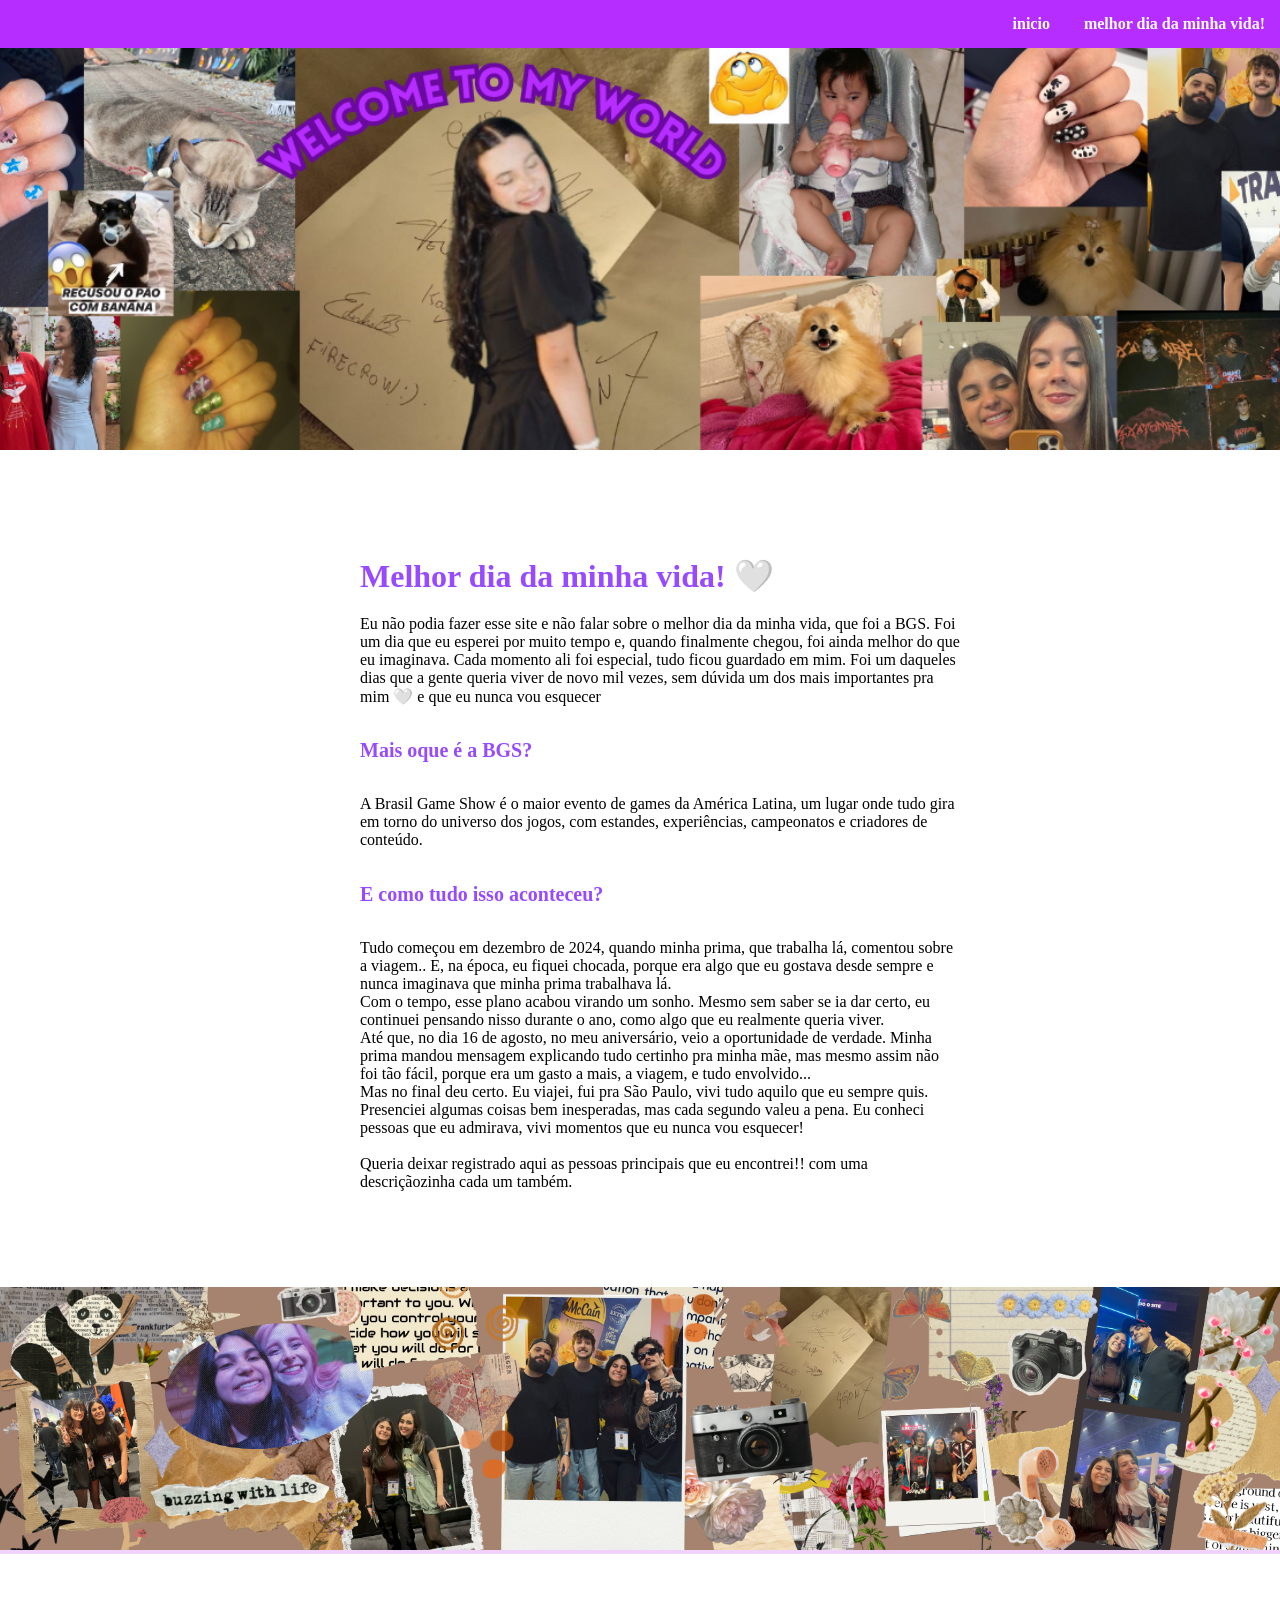
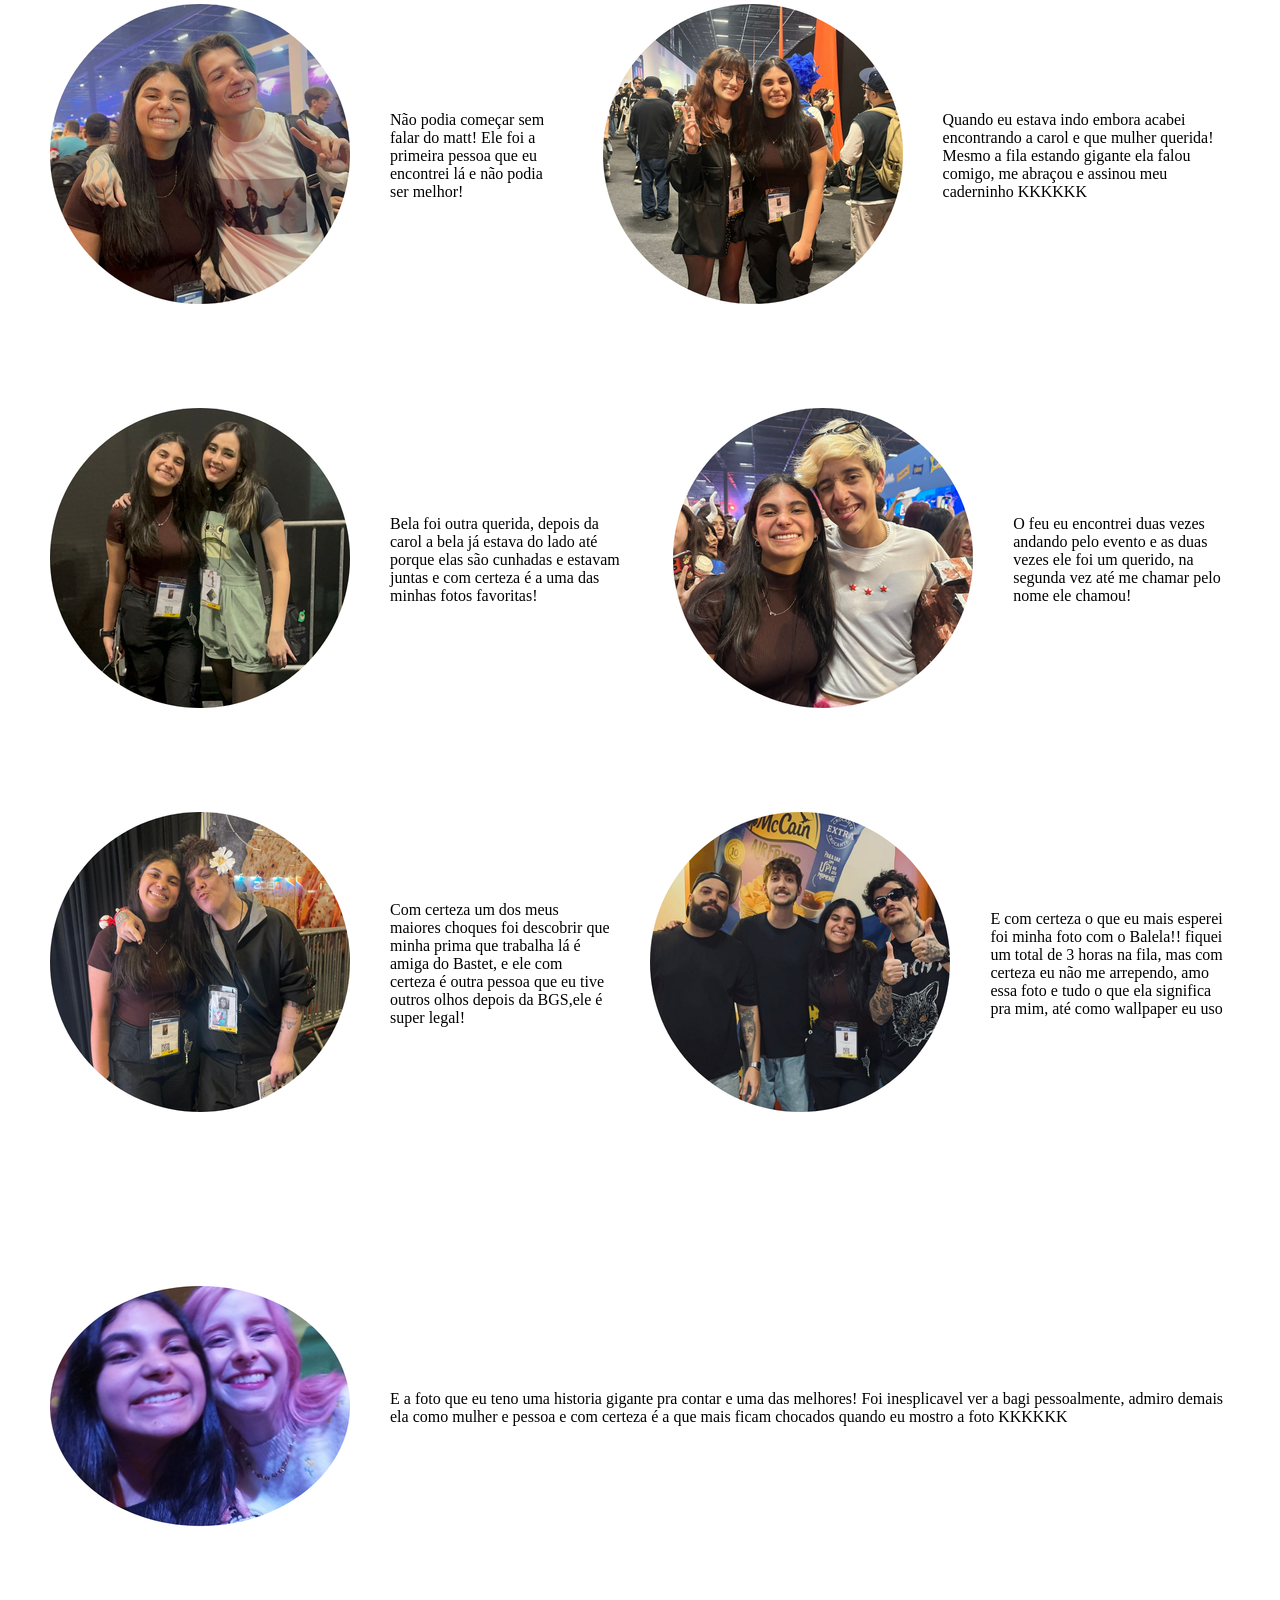
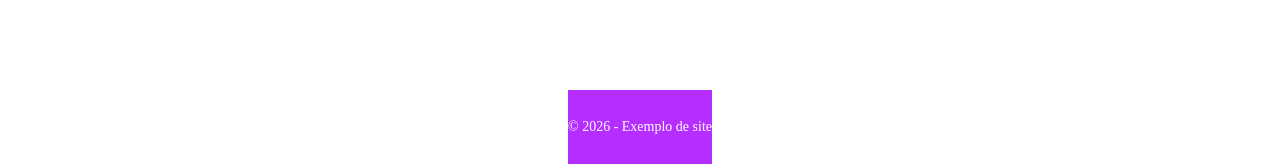
==== melhor.html @ 15855357 "first commit" ====
<!DOCTYPE html>
<html lang="pt-br">

<head>
    <meta charset="UTF-8">
    <meta name="viewport" content="width=device-width, initial-scale=1.0">
    <title>celini</title>
    <link rel="stylesheet" href="style.css">
</head>

<body>
    <!-- Cabeçalho da pagina-->
    <header>
        <!-- Area do menu navegaçao-->
        <nav class="menu">
            <ul>
                <!-- Menu com os lnks para outras paginas-->
                <li><a href="index.html">inicio</a></li>
                <li><a href="melhor.html">melhor dia da minha vida!</a></li>
            </ul>
        </nav>

    </header>
    <main>
        <section class="hero">
            <img src="img/_banner.png" alt="Banner inicial" class="hero-img">
        </section>

        <section id="sobre" class="sobre">
            <!-- container principal que organiza a imagem e o texto
            lado a lado-->
            <div class="container-sobre">
                <!--Coluna da imagem ilustriva-->
                <div class="sobre-imagem">
                    <img src="img/energia.jpg" alt="">
                </div>
                <!--Coluna do texto com descrição e valores-->
                <div class="sobre-texto">
                    <h2>Melhor dia da minha vida! 🤍</h2>
                    <p> Eu não podia fazer esse site e não falar sobre o melhor dia da minha vida,
                        que foi a BGS. Foi um dia que eu esperei por muito tempo e, quando finalmente chegou, foi ainda
                        melhor
                        do que eu imaginava. Cada momento ali foi especial, tudo ficou guardado em mim.
                        Foi um daqueles dias que a gente queria viver de novo mil vezes, sem dúvida um dos mais
                        importantes pra mim 🤍
                        e que eu nunca vou esquecer
                    <div class="sobre-texto">
                        <h5>Mais oque é a BGS?</h5>
                        <p>A Brasil Game Show é o maior evento de games da América Latina,
                            um lugar onde tudo gira em torno do universo dos jogos,
                            com estandes, experiências, campeonatos e criadores de conteúdo.

                            <h5>E como tudo isso aconteceu?</h5>
                            Tudo começou em dezembro de 2024, quando minha prima, que trabalha lá,
                            comentou sobre a viagem.. E, na época, eu fiquei chocada, porque era algo que eu gostava
                            desde
                            sempre e nunca imaginava
                            que minha prima trabalhava lá.
                            <br>Com o tempo, esse plano acabou virando um sonho. Mesmo sem saber se ia dar certo, eu
                            continuei pensando nisso
                            durante o ano, como algo que eu realmente queria viver.
                            <br> Até que, no dia 16 de agosto, no meu aniversário, veio a oportunidade de verdade. Minha
                            prima mandou mensagem explicando
                            tudo certinho pra minha mãe, mas mesmo assim não foi tão fácil, porque era um gasto a mais,
                            a
                            viagem, e tudo envolvido...
                            <br>Mas no final deu certo. Eu viajei, fui pra São Paulo, vivi tudo aquilo que eu sempre
                            quis.
                            Presenciei algumas coisas
                            bem inesperadas, mas cada segundo valeu a pena. Eu conheci pessoas que eu admirava, vivi
                            momentos que eu nunca vou esquecer!

                            <br><br>

                            Queria deixar registrado aqui as pessoas principais que eu encontrei!! com uma
                            descriçãozinha
                            cada um também.
                            <br>
                        </p>
                    </div>
                </div>
            </div>
        </section>
        <section>
            <div class="sobre-imagem-banner">
                <img src="img/Banner BGS.png" alt="">
            </div>
        </section>
        <section class="container-sobre2">


            <div class="sobre-imagem-melhor">
                <div>
                    <img src="img/matt.png" alt="">
                </div>
                <div>
                    <p>Não podia começar sem falar do matt! Ele foi a primeira pessoa que eu encontrei lá e não
                        podia ser melhor!</p>
                </div>
                <div>
                    <img src="img/carol.png" alt="">
                </div>
                <div>
                    <p>Quando eu estava indo embora acabei encontrando a carol e que mulher querida! Mesmo a fila estando gigante
                        ela falou comigo, me abraçou e assinou meu caderninho KKKKKK
                    </p>
                </div>

            </div>

            
        </section>
        <section class="container-sobre2">


            <div class="sobre-imagem-melhor">
                <div>
                    <img src="img/bela.png" alt="">
                </div>
                <div>
                    <p>Bela foi outra querida, depois da carol a bela já estava do lado até porque elas são cunhadas e estavam juntas
                        e com certeza é a uma das minhas fotos favoritas! 
                    </p>
                </div>
                <div>
                    <img src="img/feu.png" alt="">
                </div>
                <div>
                    <p>O feu eu encontrei duas vezes andando pelo evento e as duas vezes ele foi um querido,
                        na segunda vez até me chamar pelo nome ele chamou!
                    </p>
                </div>

            </div>

            
        </section>

        <section class="container-sobre2">


            <div class="sobre-imagem-melhor">
                <div>
                    <img src="img/bastet.png" alt="">
                </div>
                <div>
                    <p>Com certeza um dos meus maiores choques foi descobrir que minha prima que trabalha lá é
                        amiga do Bastet, e ele com certeza é outra pessoa que eu tive outros olhos depois da BGS,ele é
                        super legal! 
                    </p>
                </div>
                <div>
                    <img src="img/balela.png" alt="">
                </div>
                <div>
                    <p>E com certeza o que eu mais esperei foi minha foto com o Balela!! fiquei um total de 3 horas na fila,
                        mas com certeza eu não me arrependo, amo essa foto e tudo o que ela significa pra mim, até como wallpaper
                        eu uso
                    </p>
                </div>

            </div>

            <section class="container-sobre3">


            <div class="sobre-imagem-melhor">
                <div>
                    <img src="img/bagi.png" alt="">
                </div>
                <div>
                    <p>E a foto que eu teno uma historia gigante pra contar e uma das melhores!
                        Foi inesplicavel ver a bagi pessoalmente, admiro demais ela como mulher e pessoa
                        e com certeza é a que mais ficam chocados quando eu mostro a foto KKKKKK
                    </p>
                </div>

            
        </section>

</body>
<footer>
    <p>&copy; 2026 - Exemplo de site</p>
</footer>


</html>
---- style.css ----
body {
    font-family: Georgia, 'Times New Roman', Times, serif;
    background-color: #f1d2ff;
    margin: 0;
}
.menu{
    background-color: #b52dff;/* cor de fundo do menu */
    text-align: right; /* coloque os itens a direita*/
    padding: 15px 0; /* espaço interno */
    position: fixed; /*Menu fica fixo no topo ao rolar a pagina */
    width: 100%; /*Ocupa toda a largura*/
    top: 0;/* fixa no topo*/
    left: 0;
    z-index: 10;/* Fica acima do conteúdo*/
}
.menu ul{ 
    list-style: none; /* remove marcadores da lista*/
    margin: 0;
    padding: 0;
}
.menu li {
    display: inline; /*itens lado a lado*/
    margin: 0 15px; /*espaço entre os itens*/
}
.menu a{
    color: #ffffff; /* cor do texto*/
    text-decoration: none; /*remove sublinhado*/
    font-weight: bold;
} 
/* efeito ao passar o mouse*/
.menu a:hover{
    text-decoration: underline;
    color: #f1d2ff;
    font-size: 18px;
}
/* -----------------SEÇÃO SOBRE-----------------*/
.sobre {
    background-color: #ffffff; /* fundo claro para destacar a seção*/
padding: 80px 20px; /* espaçamento interno da seção*/
}
/* container principal que organiza colunas */
.container-sobre {
    display: flex; /* ativa o flexbox para alinhar colunas lado a lado*/
    align-items: center; /* alinha verticalmente no centro */
    justify-content: center; /* espaço entre imagem e texto */ 
    gap: 40px; /* espaço entre imagem e texto */
    flex-wrap: wrap; /* faz os elementos quebrarem linha em telas menores (responsivo) */
}
/* coluna do texto*/
.sobre-texto {
    max-width: 600px; /* limita largura do texto para melhor leitura*/
}

/* estilo do titulo principal da seção */
.sobre-texto h2 {
    color: rgb(152, 74, 255); /* cor azul do titulo*/
    margin-bottom: 20px; /* espaço abaixo do titulo */
    font-size: 2em; /* tamanho maior do texto*/

}
.sobre-texto h3 {
    color: rgb(152, 74, 255);
    margin-top: 30px; /* espaço acima do subtitulo */
    margin-bottom: 20px; /* espaço abaixo do subtitulo*/
}
.sobre-texto h5 {
    color: rgb(152, 74, 255);
    font-size: 20px;
}

/* container dos cards de valores*/
.valores {
    display: flex; /* flexbox para alinhar os cards */
    flex-wrap: wrap; /*quebra de linha em telas menores*/
    gap: 20px /* espaço entre os cards*/
}
/* cada card de valor unhas*/
.valor-card {
    background-color: #f1d2ff; /* fundo branco para destaque*/
    padding: 20px; /* espaço interno do card */
    border-radius: 10px; /* bordas arredondadas */
    flex: 1 1 200px; /* responsivo: ocupa espaço e se ajusta */
    box-shadow: 0 0 8px rgba(0,0,0,0.1); /* sombra leve */
}
/* titulo do card*/
.valor-card h4 {
    color: rgb(152, 74, 255); /* azul do titulo */
    margin-bottom: 10px; /* espaço abaixo do titulo */
    }
.valor-card img {
    width: 300px; 
}


/* texto do card */
.valor-card p {
    font-size: .95em; /* tamanho da fonte um pouco menor*/
    line-height: 1.4; /* espaçamento entre linhas para melhor leitura*/
}
.contato-form{
    max-width: 600px; /* largura maxima do formulario*/
    margin: 80px auto; /* centralizada horizontamentente e da espaço vertical*/
    background-color: rgb(255, 255, 255); /*cor do fundo do formulario*/
    padding: 30px; /*espaço inteiro*/
    border-radius: 10px; /*bordinhas arredondadas*/
    box-shadow: 0 0 10px rgba(0, 0, 0, 0.1);
    text-align: left; /*alinha textos a esquerda*/
}

.contato-form h1 {
    text-align: center;/*titulo centralizado*/
    margin-bottom: 20px;
    color: rgb(152, 74, 255); /*cor do titulo*/
}
.contato-form p {
    text-align: center;
    margin-bottom: 30px;
}
/*estilo dos labels*/
.contato-form label {
    display: block; /*cada label em linha separada */
    margin-bottom: 5px; /*espaço entre as linhas*/
    font-weight: bold;
}

.contato-form input,
.contato-form textarea {
    width: 100%;
    padding: 10px 5px;
    margin-bottom: 20px;
    border: 1px solid;
    border-radius: 5 px;
    font-size: 1em;
}
.contato-form button {
    background-color: #b52dff;
    color: #ffffff;
    padding: 12px 20px;
    border: none;
    border-radius: 5px;
    font-weight: bold;
    cursor: pointer;
}
.contato-form button:hover {
    background-color: #b52dff;
}

footer {
    background-color: #b52dff;
    color: #ffffff;
    text-align: center;
    padding: 15px 0;
    margin-top: 40px;
    font-size: 14px;
}
.hero {
    position: relative; /*necessario para posicionar o conteudo sobre a iamgem*/
    width: 100%;
    height: 50vh; /*ocupa toda ou parcial a altura da tela*/
    overflow: hidden; /* evita que a imagem ultrapasse a seção*/ 
}
/*imagem do banner*/
.hero-img {
    width: 100%; /*ocupa toda a largura*/
    height: 100%; /*ocupa toda a altura da seção*/
    object-fit: cover; /*corta e ajusta a imagem proporcionalmente*/
}

/*coluna da imagem*/
.sobre-imagem img {
    width: 100%; /*ocupa toda a largura disponivel da coluna*/
    max-width: 400px; /*limita o tamanho maximo da imagem*/
    border-radius: 10px; /*bordas redondas*/
    box-shadow: 0 5px 15px rgba(0, 0, 0, 0.1); /*sombra leve*/
}
.sobre-imagem-melhor{
    display: flex; /* ativa o flexbox para alinhar colunas lado a lado*/
    align-items: center; /* alinha verticalmente no centro */
    justify-content: center; /* espaço entre imagem e texto */ 
    gap: 40px; /* espaço entre imagem e texto */
    margin: 50px;
}
.sobre-imagem-melhor img {
    width: 300px; /*ocupa toda a largura disponivel da coluna*/
    max-width: 400px; /*limita o tamanho maximo da imagem*/
}

.sobre-imagem-banner img{
    width: 100%;
}

.container-sobre2 {
    background-color: #ffffff;
    display: flex; /* ativa o flexbox para alinhar colunas lado a lado*/
    align-items: center; /* alinha verticalmente no centro */
    justify-content: center; /* espaço entre imagem e texto */ 
    gap: 40px; /* espaço entre imagem e texto */
    flex-wrap: wrap; /* faz os elementos quebrarem linha em telas menores (responsivo) */
}

.container-sobre3 {
    background-color: #ffffff;
    display: flex; /* ativa o flexbox para alinhar colunas lado a lado*/
    align-items: center; /* alinha verticalmente no centro */
    justify-content: center; /* espaço entre imagem e texto */ 
    gap: 40px; /* espaço entre imagem e texto */
    flex-wrap: wrap; /* faz os elementos quebrarem linha em telas menores (responsivo) */
}
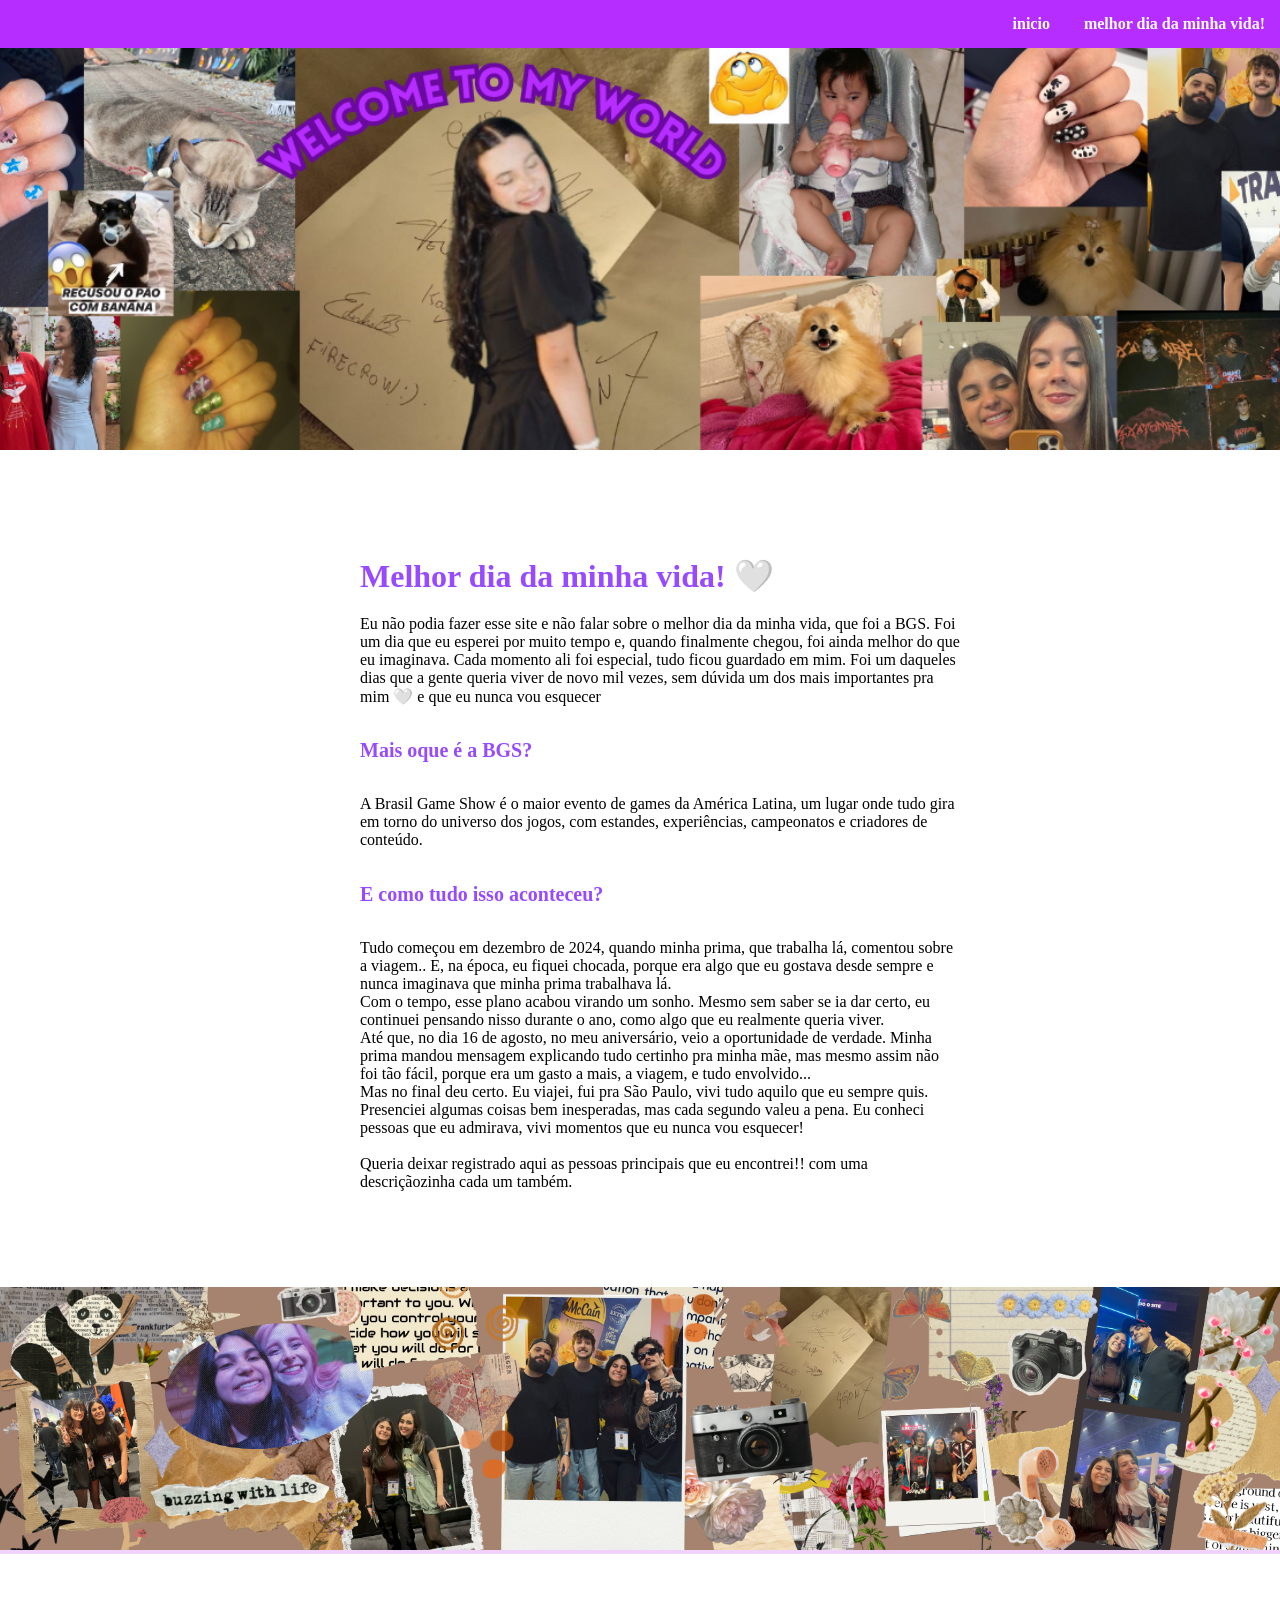
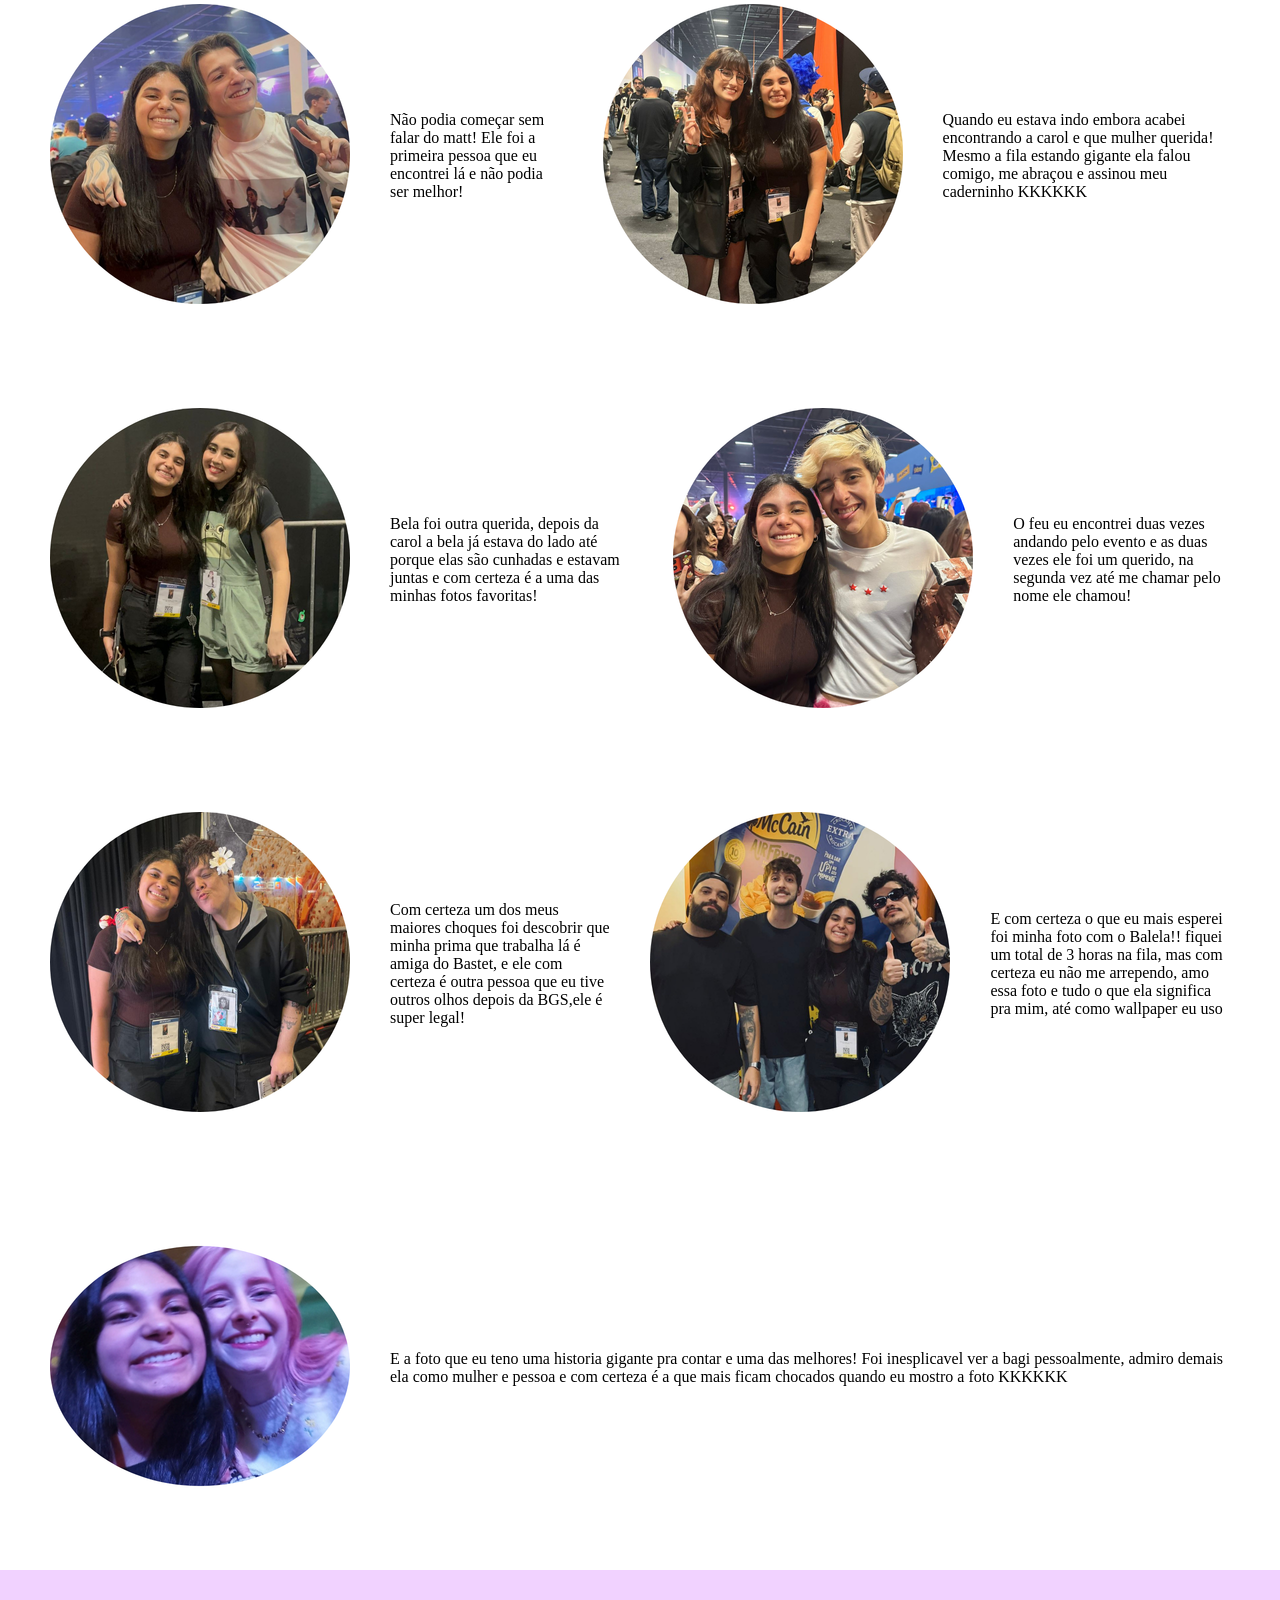
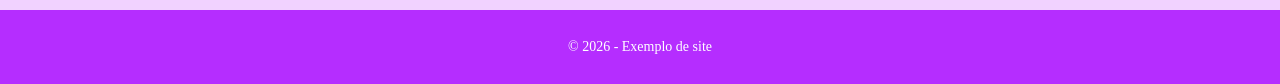
==== commit 731fc8a8: "first commit" ====
--- a/melhor.html
+++ b/melhor.html
@@ -160,6 +160,7 @@
                 </div>
 
             </div>
+            </section>
 
             <section class="container-sobre3">
 
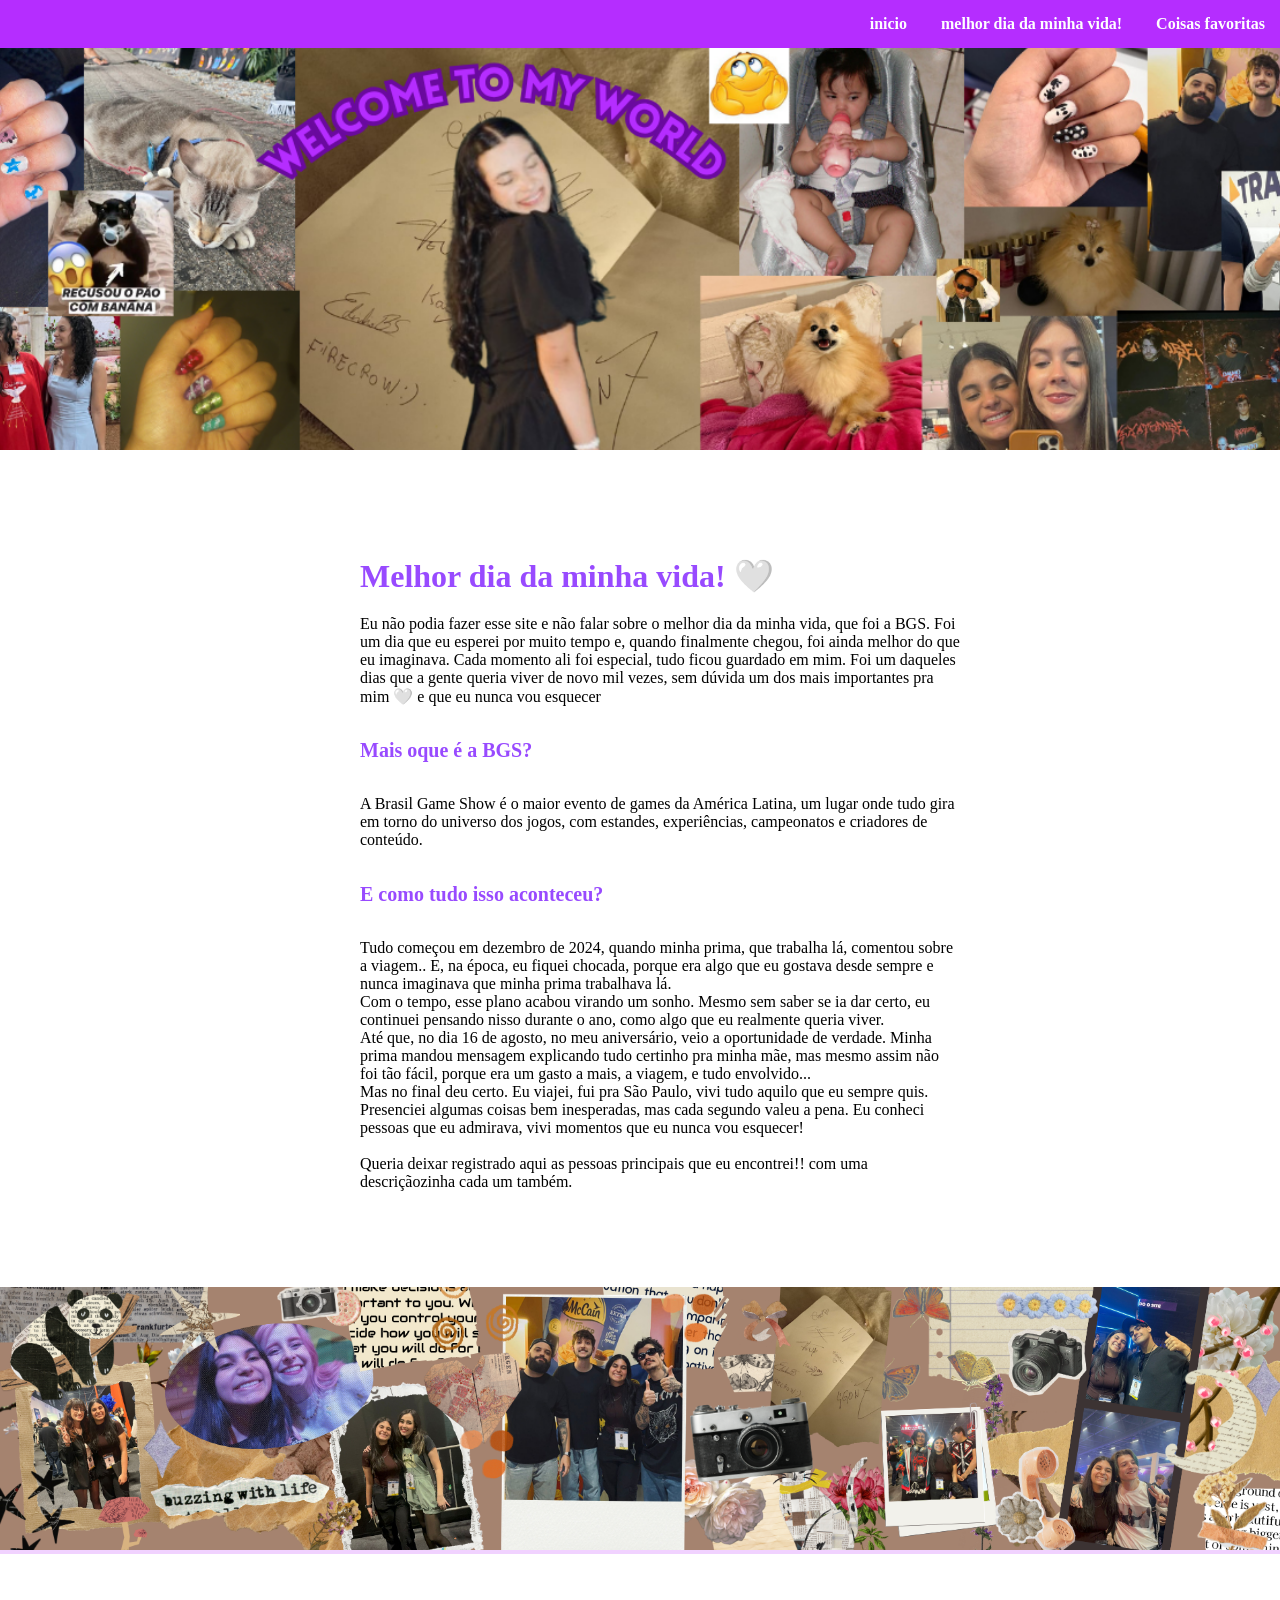
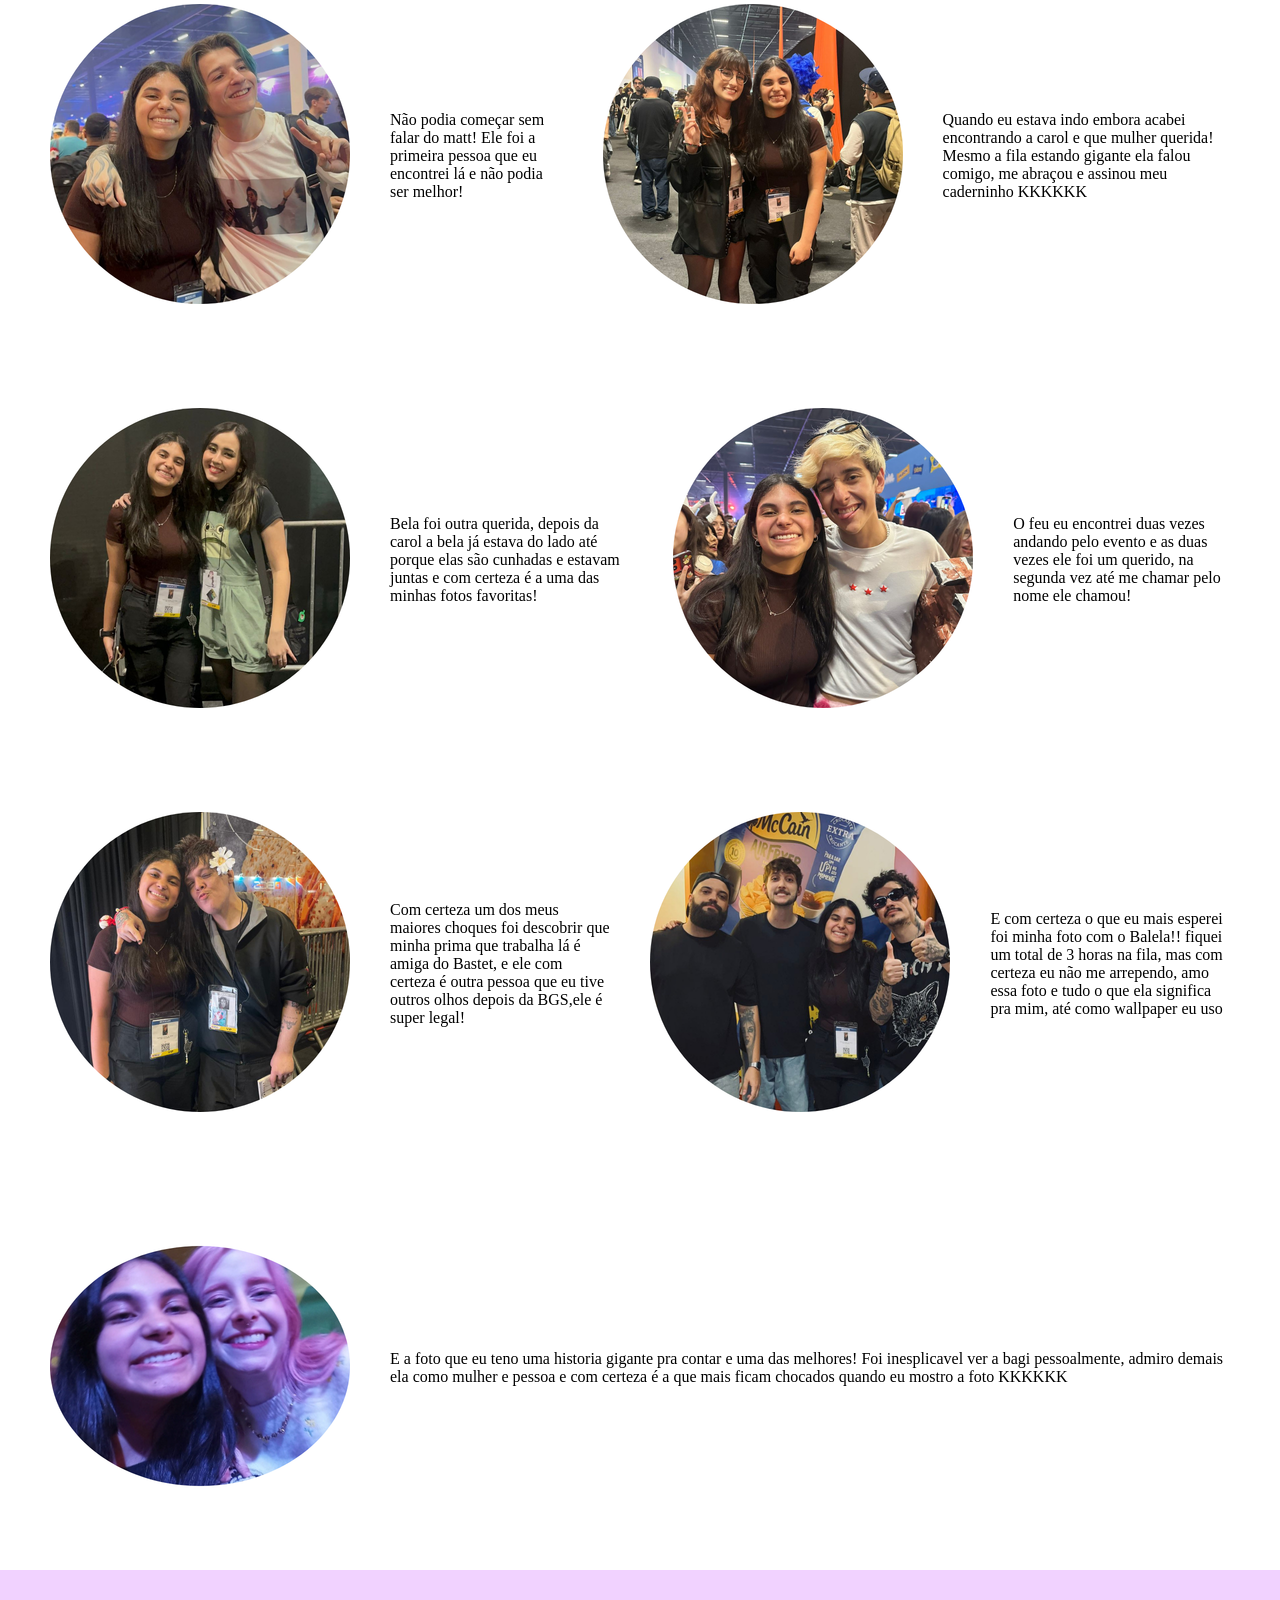
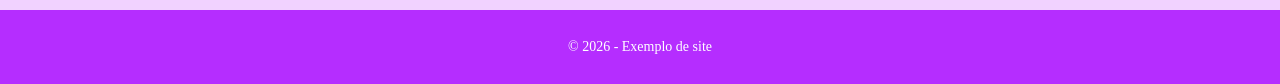
==== commit f6a089b8: "first commit" ====
--- a/melhor.html
+++ b/melhor.html
@@ -17,6 +17,7 @@
                 <!-- Menu com os lnks para outras paginas-->
                 <li><a href="index.html">inicio</a></li>
                 <li><a href="melhor.html">melhor dia da minha vida!</a></li>
+                <li><a href="melhor.html">Coisas favoritas</a></li>
             </ul>
         </nav>
 
